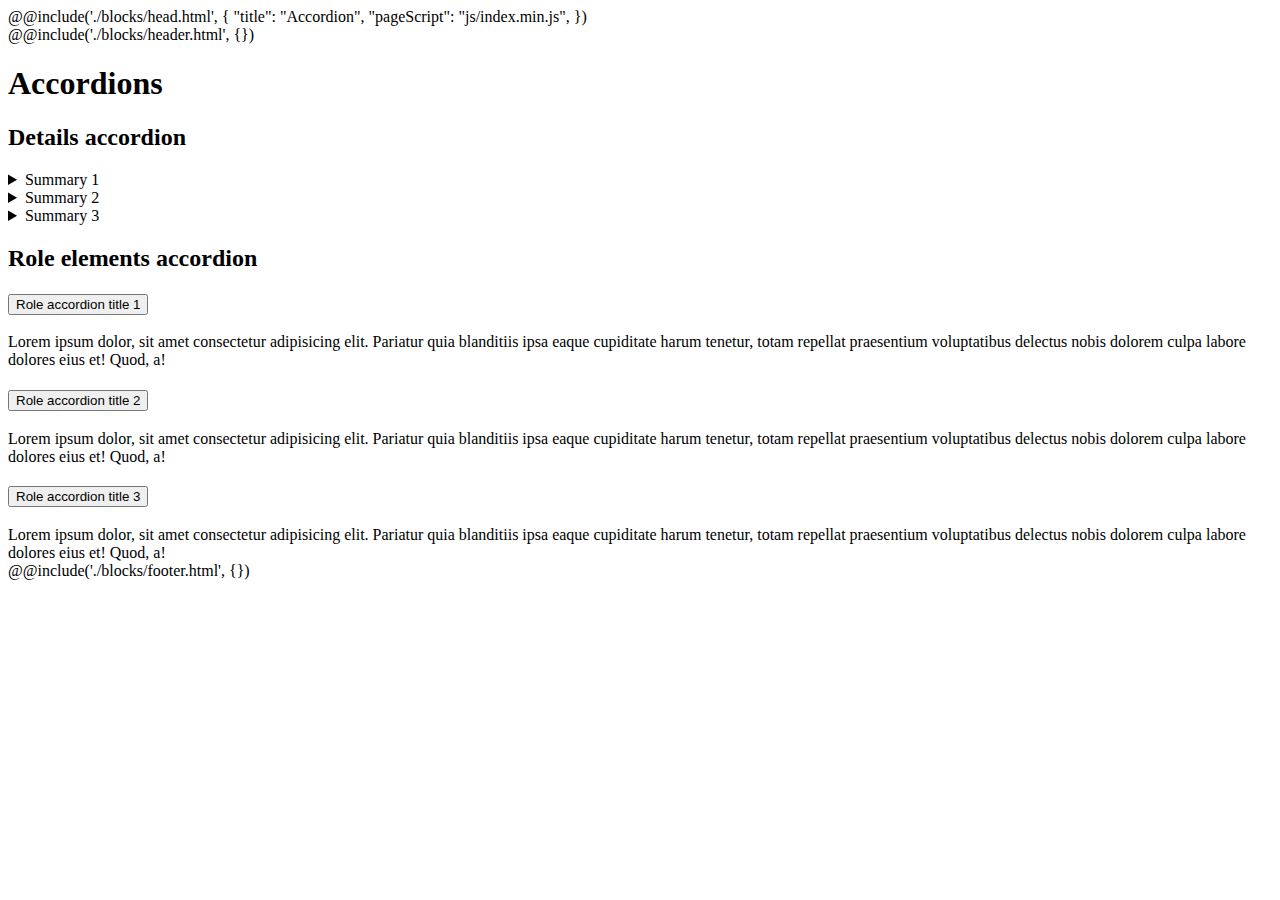
==== src/html/index.html @ a7655cb9 "feat: add html markup and basic styles for accordions" ====
<!DOCTYPE html>
<html lang="ru">

@@include('./blocks/head.html', {
"title": "Accordion",
"pageScript": "js/index.min.js",
})

<body>
	<div class="wrapper">
		@@include('./blocks/header.html', {})
		<main class="page">
			<h1 class="page__title">Accordions</h1>
			<section class="page__details-accordion details-accordion">
				<div class="details-accordion__container --container">
					<h2 class="details-accordion__title heading-2">Details accordion</h2>
					<div class="details-accordion__content">
						<details class="details-accordion__detail">
							<summary class="details-accordion__summary">Summary 1</summary>
							<div class="details-accordion__panel expandable-element">
								<div>
									Lorem ipsum dolor, sit amet consectetur adipisicing elit. Pariatur quia blanditiis ipsa eaque
									cupiditate
									harum tenetur, totam repellat praesentium voluptatibus delectus nobis dolorem culpa labore dolores
									eius
									et! Quod, a!
								</div>
							</div>
						</details>
						<details class="details-accordion__detail">
							<summary class="details-accordion__summary">Summary 2</summary>
							<div class="details-accordion__panel expandable-element">
								<div>
									Lorem ipsum dolor, sit amet consectetur adipisicing elit. Pariatur quia blanditiis ipsa eaque
									cupiditate
									harum tenetur, totam repellat praesentium voluptatibus delectus nobis dolorem culpa labore dolores
									eius
									et! Quod, a!
								</div>
							</div>
						</details>
						<details class="details-accordion__detail">
							<summary class="details-accordion__summary">Summary 3</summary>
							<div class="details-accordion__panel expandable-element">
								<div>
									Lorem ipsum dolor, sit amet consectetur adipisicing elit. Pariatur quia blanditiis ipsa eaque
									cupiditate
									harum tenetur, totam repellat praesentium voluptatibus delectus nobis dolorem culpa labore dolores
									eius
									et! Quod, a!
								</div>
							</div>
						</details>
					</div>
				</div>
			</section>
			<section class="page__role-elements-accordion role-elements-accordion">
				<div class="role-elements-accordion__container --container">
					<h2 class="role-elements-accordion__title heading-2">Role elements accordion</h2>
					<div class="role-elements-accordion__content">
						<h3>
							<button id="accordion-header-1" class="role-elements-accordion__accordion-header" type="button"
								aria-controls="accordion-panel-1" aria-expanded="false">
								Role accordion title 1
							</button>
						</h3>
						<div id="accordion-panel-1" aria-labelledby="accordion-header-1"
							class="role-elements-accordion__accordion-panel expandable-element">
							<div>
								Lorem ipsum dolor, sit amet consectetur adipisicing elit. Pariatur quia blanditiis ipsa eaque cupiditate
								harum tenetur, totam repellat praesentium voluptatibus delectus nobis dolorem culpa labore dolores eius
								et! Quod, a!
							</div>
						</div>
						<h3>
							<button id="accordion-header-2" class="role-elements-accordion__accordion-header" type="button"
								aria-controls="accordion-panel-2" aria-expanded="false">
								Role accordion title 2
							</button>
						</h3>
						<div id="accordion-panel-2" aria-labelledby="accordion-header-2"
							class="role-elements-accordion__accordion-panel expandable-element">
							<div>
								Lorem ipsum dolor, sit amet consectetur adipisicing elit. Pariatur quia blanditiis ipsa eaque cupiditate
								harum tenetur, totam repellat praesentium voluptatibus delectus nobis dolorem culpa labore dolores eius
								et! Quod, a!
							</div>
						</div>
						<h3>
							<button id="accordion-header-3" class="role-elements-accordion__accordion-header" type="button"
								aria-controls="accordion-panel-3" aria-expanded="false">
								Role accordion title 3
							</button>
						</h3>
						<div id="accordion-panel-3" aria-labelledby="accordion-header-3"
							class="role-elements-accordion__accordion-panel expandable-element">
							<div>
								Lorem ipsum dolor, sit amet consectetur adipisicing elit. Pariatur quia blanditiis ipsa eaque cupiditate
								harum tenetur, totam repellat praesentium voluptatibus delectus nobis dolorem culpa labore dolores eius
								et! Quod, a!
							</div>
						</div>
					</div>
				</div>
			</section>
		</main>
		@@include('./blocks/footer.html', {})
	</div>
</body>

</html>
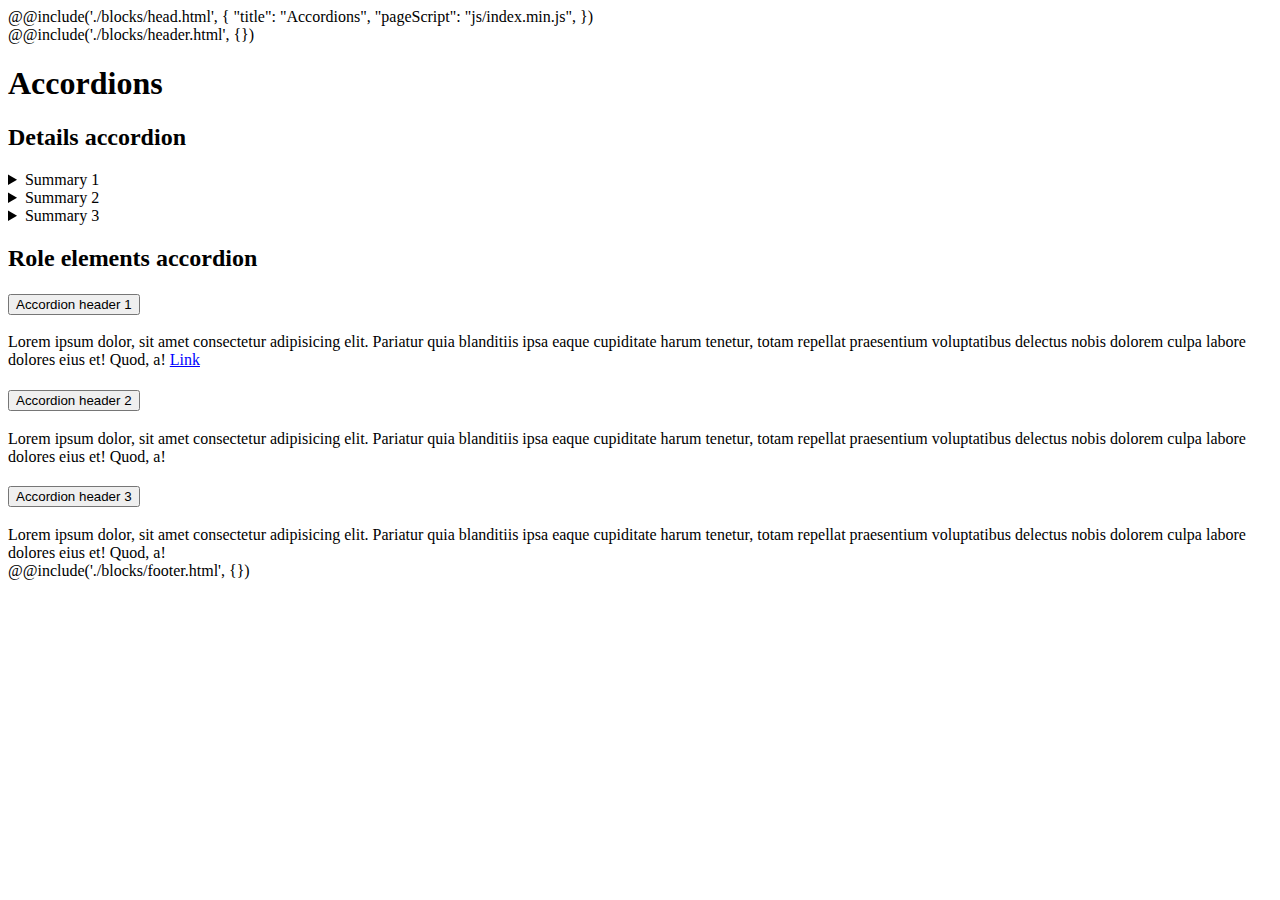
==== commit 86f32b6c: "feat: change accordions html markup; add styles; create class to handle all page accordions" ====
--- a/src/html/index.html
+++ b/src/html/index.html
@@ -2,7 +2,7 @@
 <html lang="ru">
 
 @@include('./blocks/head.html', {
-"title": "Accordion",
+"title": "Accordions",
 "pageScript": "js/index.min.js",
 })
 
@@ -14,10 +14,10 @@
 			<section class="page__details-accordion details-accordion">
 				<div class="details-accordion__container --container">
 					<h2 class="details-accordion__title heading-2">Details accordion</h2>
-					<div class="details-accordion__content">
-						<details class="details-accordion__detail">
-							<summary class="details-accordion__summary">Summary 1</summary>
-							<div class="details-accordion__panel expandable-element">
+					<div class="details-accordion__content --accordion">
+						<details data-name="details-accordion" class="details-accordion__detail --accordion__wrapper">
+							<summary class="details-accordion__summary --accordion__expand-button">Summary 1</summary>
+							<div class="details-accordion__panel --accordion__expandable-element">
 								<div>
 									Lorem ipsum dolor, sit amet consectetur adipisicing elit. Pariatur quia blanditiis ipsa eaque
 									cupiditate
@@ -27,9 +27,9 @@
 								</div>
 							</div>
 						</details>
-						<details class="details-accordion__detail">
-							<summary class="details-accordion__summary">Summary 2</summary>
-							<div class="details-accordion__panel expandable-element">
+						<details data-name="details-accordion" class="details-accordion__detail --accordion__wrapper">
+							<summary class="details-accordion__summary --accordion__expand-button">Summary 2</summary>
+							<div class="details-accordion__panel --accordion__expandable-element">
 								<div>
 									Lorem ipsum dolor, sit amet consectetur adipisicing elit. Pariatur quia blanditiis ipsa eaque
 									cupiditate
@@ -39,15 +39,16 @@
 								</div>
 							</div>
 						</details>
-						<details class="details-accordion__detail">
-							<summary class="details-accordion__summary">Summary 3</summary>
-							<div class="details-accordion__panel expandable-element">
+						<details data-name="details-accordion" class="details-accordion__detail --accordion__wrapper">
+							<summary class="details-accordion__summary --accordion__expand-button">Summary 3</summary>
+							<div class="details-accordion__panel --accordion__expandable-element">
 								<div>
 									Lorem ipsum dolor, sit amet consectetur adipisicing elit. Pariatur quia blanditiis ipsa eaque
 									cupiditate
 									harum tenetur, totam repellat praesentium voluptatibus delectus nobis dolorem culpa labore dolores
 									eius
 									et! Quod, a!
+									<a href="#" target="_blank" style="color: blue">Link</a>
 								</div>
 							</div>
 						</details>
@@ -57,49 +58,69 @@
 			<section class="page__role-elements-accordion role-elements-accordion">
 				<div class="role-elements-accordion__container --container">
 					<h2 class="role-elements-accordion__title heading-2">Role elements accordion</h2>
-					<div class="role-elements-accordion__content">
-						<h3>
-							<button id="accordion-header-1" class="role-elements-accordion__accordion-header" type="button"
-								aria-controls="accordion-panel-1" aria-expanded="false">
-								Role accordion title 1
-							</button>
-						</h3>
-						<div id="accordion-panel-1" aria-labelledby="accordion-header-1"
-							class="role-elements-accordion__accordion-panel expandable-element">
-							<div>
-								Lorem ipsum dolor, sit amet consectetur adipisicing elit. Pariatur quia blanditiis ipsa eaque cupiditate
-								harum tenetur, totam repellat praesentium voluptatibus delectus nobis dolorem culpa labore dolores eius
-								et! Quod, a!
+					<div class="role-elements-accordion__content --accordion">
+
+						<div data-accordion data-name="role-accordion" class="--accordion__wrapper">
+							<h3>
+								<button id="role-accordion-header-1"
+									class="role-elements-accordion__accordion-header --accordion__expand-button" type="button"
+									aria-controls="role-accordion-panel-1" aria-expanded="false">
+									Accordion header 1
+								</button>
+							</h3>
+							<div id="role-accordion-panel-1" aria-labelledby="role-accordion-header-1" role="region"
+								class="role-elements-accordion__accordion-panel --accordion__expandable-element">
+								<div>
+									Lorem ipsum dolor, sit amet consectetur adipisicing elit. Pariatur quia blanditiis ipsa eaque
+									cupiditate
+									harum tenetur, totam repellat praesentium voluptatibus delectus nobis dolorem culpa labore dolores
+									eius
+									et! Quod, a!
+									<a href="#" target="_blank" style="color: blue">Link</a>
+								</div>
 							</div>
 						</div>
-						<h3>
-							<button id="accordion-header-2" class="role-elements-accordion__accordion-header" type="button"
-								aria-controls="accordion-panel-2" aria-expanded="false">
-								Role accordion title 2
-							</button>
-						</h3>
-						<div id="accordion-panel-2" aria-labelledby="accordion-header-2"
-							class="role-elements-accordion__accordion-panel expandable-element">
-							<div>
-								Lorem ipsum dolor, sit amet consectetur adipisicing elit. Pariatur quia blanditiis ipsa eaque cupiditate
-								harum tenetur, totam repellat praesentium voluptatibus delectus nobis dolorem culpa labore dolores eius
-								et! Quod, a!
+
+						<div data-accordion data-name="role-accordion" class="--accordion__wrapper">
+							<h3>
+								<button id="role-accordion-header-2"
+									class="role-elements-accordion__accordion-header --accordion__expand-button" type="button"
+									aria-controls="role-accordion-panel-2" aria-expanded="false">
+									Accordion header 2
+								</button>
+							</h3>
+							<div id="role-accordion-panel-2" aria-labelledby="role-accordion-header-2" role="region"
+								class="role-elements-accordion__accordion-panel --accordion__expandable-element">
+								<div>
+									Lorem ipsum dolor, sit amet consectetur adipisicing elit. Pariatur quia blanditiis ipsa eaque
+									cupiditate
+									harum tenetur, totam repellat praesentium voluptatibus delectus nobis dolorem culpa labore dolores
+									eius
+									et! Quod, a!
+								</div>
 							</div>
 						</div>
-						<h3>
-							<button id="accordion-header-3" class="role-elements-accordion__accordion-header" type="button"
-								aria-controls="accordion-panel-3" aria-expanded="false">
-								Role accordion title 3
-							</button>
-						</h3>
-						<div id="accordion-panel-3" aria-labelledby="accordion-header-3"
-							class="role-elements-accordion__accordion-panel expandable-element">
-							<div>
-								Lorem ipsum dolor, sit amet consectetur adipisicing elit. Pariatur quia blanditiis ipsa eaque cupiditate
-								harum tenetur, totam repellat praesentium voluptatibus delectus nobis dolorem culpa labore dolores eius
-								et! Quod, a!
+
+						<div data-accordion data-name="role-accordion" class="--accordion__wrapper">
+							<h3>
+								<button id="role-accordion-header-3"
+									class="role-elements-accordion__accordion-header --accordion__expand-button" type="button"
+									aria-controls="role-accordion-panel-3" aria-expanded="false">
+									Accordion header 3
+								</button>
+							</h3>
+							<div id="role-accordion-panel-3" aria-labelledby="role-accordion-header-3" role="region"
+								class="role-elements-accordion__accordion-panel --accordion__expandable-element">
+								<div>
+									Lorem ipsum dolor, sit amet consectetur adipisicing elit. Pariatur quia blanditiis ipsa eaque
+									cupiditate
+									harum tenetur, totam repellat praesentium voluptatibus delectus nobis dolorem culpa labore dolores
+									eius
+									et! Quod, a!
+								</div>
 							</div>
 						</div>
+
 					</div>
 				</div>
 			</section>
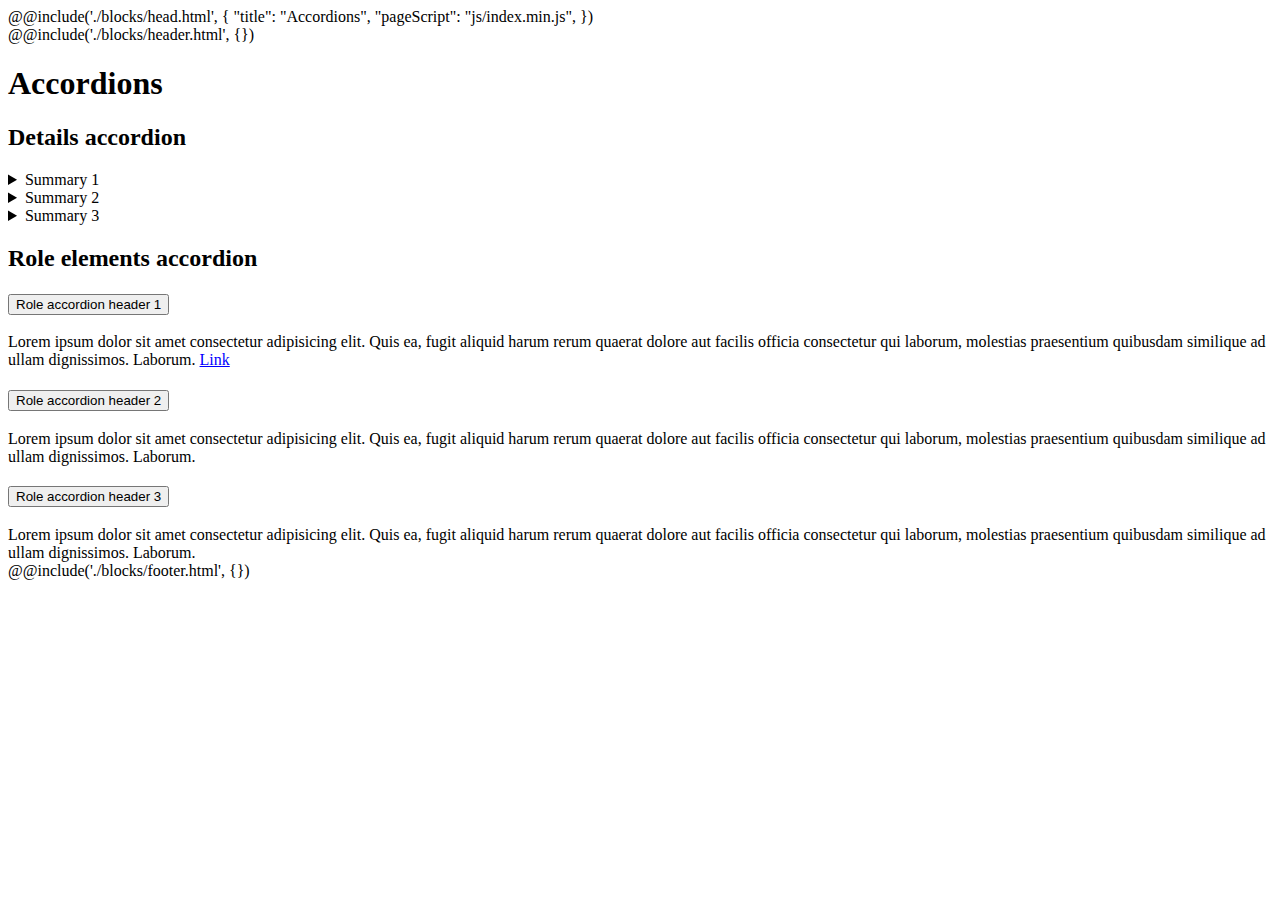
==== commit 51adf052: "refactor: rewrite class for accordions; rewrite html markup and styles for accordions" ====
--- a/src/html/index.html
+++ b/src/html/index.html
@@ -14,109 +14,98 @@
 			<section class="page__details-accordion details-accordion">
 				<div class="details-accordion__container --container">
 					<h2 class="details-accordion__title heading-2">Details accordion</h2>
-					<div class="details-accordion__content --accordion">
-						<details data-name="details-accordion" class="details-accordion__detail --accordion__wrapper">
-							<summary class="details-accordion__summary --accordion__expand-button">Summary 1</summary>
-							<div class="details-accordion__panel --accordion__expandable-element">
+					<div data-accordion class="details-accordion__content --accordion">
+
+						<details class="--accordion__wrapper">
+							<summary class="--accordion__header">Summary 1</summary>
+							<div class="--accordion__panel">
 								<div>
-									Lorem ipsum dolor, sit amet consectetur adipisicing elit. Pariatur quia blanditiis ipsa eaque
-									cupiditate
-									harum tenetur, totam repellat praesentium voluptatibus delectus nobis dolorem culpa labore dolores
-									eius
-									et! Quod, a!
+									Lorem ipsum dolor sit amet consectetur adipisicing elit. Hic eligendi illum eaque sunt? Explicabo quia
+									qui officiis nobis tempore quibusdam rem. Dicta quam ex illo odio est, dolorum enim quaerat.
+									<a href="#" style="color: blue;">Link</a>
 								</div>
 							</div>
 						</details>
-						<details data-name="details-accordion" class="details-accordion__detail --accordion__wrapper">
-							<summary class="details-accordion__summary --accordion__expand-button">Summary 2</summary>
-							<div class="details-accordion__panel --accordion__expandable-element">
+
+						<details class="--accordion__wrapper">
+							<summary class="--accordion__header">Summary 2</summary>
+							<div class="--accordion__panel">
 								<div>
-									Lorem ipsum dolor, sit amet consectetur adipisicing elit. Pariatur quia blanditiis ipsa eaque
-									cupiditate
-									harum tenetur, totam repellat praesentium voluptatibus delectus nobis dolorem culpa labore dolores
-									eius
-									et! Quod, a!
+									Lorem ipsum dolor sit amet consectetur adipisicing elit. Hic eligendi illum eaque sunt? Explicabo quia
+									qui officiis nobis tempore quibusdam rem. Dicta quam ex illo odio est, dolorum enim quaerat.
 								</div>
 							</div>
 						</details>
-						<details data-name="details-accordion" class="details-accordion__detail --accordion__wrapper">
-							<summary class="details-accordion__summary --accordion__expand-button">Summary 3</summary>
-							<div class="details-accordion__panel --accordion__expandable-element">
+
+						<details class="--accordion__wrapper">
+							<summary class="--accordion__header">Summary 3</summary>
+							<div class="--accordion__panel">
 								<div>
-									Lorem ipsum dolor, sit amet consectetur adipisicing elit. Pariatur quia blanditiis ipsa eaque
-									cupiditate
-									harum tenetur, totam repellat praesentium voluptatibus delectus nobis dolorem culpa labore dolores
-									eius
-									et! Quod, a!
-									<a href="#" target="_blank" style="color: blue">Link</a>
+									Lorem ipsum dolor sit amet consectetur adipisicing elit. Hic eligendi illum eaque sunt? Explicabo quia
+									qui officiis nobis tempore quibusdam rem. Dicta quam ex illo odio est, dolorum enim quaerat.
 								</div>
 							</div>
 						</details>
+
 					</div>
 				</div>
 			</section>
 			<section class="page__role-elements-accordion role-elements-accordion">
 				<div class="role-elements-accordion__container --container">
 					<h2 class="role-elements-accordion__title heading-2">Role elements accordion</h2>
-					<div class="role-elements-accordion__content --accordion">
+					<div data-accordion class="role-elements-accordion__content --accordion">
 
-						<div data-accordion data-name="role-accordion" class="--accordion__wrapper">
+						<div data-accordion-wrapper class="--accordion__wrapper">
 							<h3>
-								<button id="role-accordion-header-1"
-									class="role-elements-accordion__accordion-header --accordion__expand-button" type="button"
-									aria-controls="role-accordion-panel-1" aria-expanded="false">
-									Accordion header 1
+								<button data-accordion-header id="role-accordion-header-1" type="button"
+									aria-controls="role-accordion-panel-1" aria-expanded="false"
+									class="--accordion__header --accordion__header_button">
+									Role accordion header 1
 								</button>
 							</h3>
-							<div id="role-accordion-panel-1" aria-labelledby="role-accordion-header-1" role="region"
-								class="role-elements-accordion__accordion-panel --accordion__expandable-element">
+							<div data-accordion-panel id="role-accordion-panel-1" aria-labelledby="role-accordion-header-1"
+								class="--accordion__panel">
 								<div>
-									Lorem ipsum dolor, sit amet consectetur adipisicing elit. Pariatur quia blanditiis ipsa eaque
-									cupiditate
-									harum tenetur, totam repellat praesentium voluptatibus delectus nobis dolorem culpa labore dolores
-									eius
-									et! Quod, a!
-									<a href="#" target="_blank" style="color: blue">Link</a>
+									Lorem ipsum dolor sit amet consectetur adipisicing elit. Quis ea, fugit aliquid harum rerum quaerat
+									dolore aut facilis officia consectetur qui laborum, molestias praesentium quibusdam similique ad ullam
+									dignissimos. Laborum.
+									<a href="#" style="color: blue;">Link</a>
 								</div>
 							</div>
 						</div>
 
-						<div data-accordion data-name="role-accordion" class="--accordion__wrapper">
+						<div data-accordion-wrapper class="--accordion__wrapper">
 							<h3>
-								<button id="role-accordion-header-2"
-									class="role-elements-accordion__accordion-header --accordion__expand-button" type="button"
-									aria-controls="role-accordion-panel-2" aria-expanded="false">
-									Accordion header 2
+								<button data-accordion-header id="role-accordion-header-2" type="button"
+									aria-controls="role-accordion-panel-2" aria-expanded="false"
+									class="--accordion__header --accordion__header_button">
+									Role accordion header 2
 								</button>
 							</h3>
-							<div id="role-accordion-panel-2" aria-labelledby="role-accordion-header-2" role="region"
-								class="role-elements-accordion__accordion-panel --accordion__expandable-element">
+							<div data-accordion-panel id="role-accordion-panel-2" aria-labelledby="role-accordion-header-2"
+								class="--accordion__panel">
 								<div>
-									Lorem ipsum dolor, sit amet consectetur adipisicing elit. Pariatur quia blanditiis ipsa eaque
-									cupiditate
-									harum tenetur, totam repellat praesentium voluptatibus delectus nobis dolorem culpa labore dolores
-									eius
-									et! Quod, a!
+									Lorem ipsum dolor sit amet consectetur adipisicing elit. Quis ea, fugit aliquid harum rerum quaerat
+									dolore aut facilis officia consectetur qui laborum, molestias praesentium quibusdam similique ad ullam
+									dignissimos. Laborum.
 								</div>
 							</div>
 						</div>
 
-						<div data-accordion data-name="role-accordion" class="--accordion__wrapper">
+						<div data-accordion-wrapper class="--accordion__wrapper">
 							<h3>
-								<button id="role-accordion-header-3"
-									class="role-elements-accordion__accordion-header --accordion__expand-button" type="button"
-									aria-controls="role-accordion-panel-3" aria-expanded="false">
-									Accordion header 3
+								<button data-accordion-header id="role-accordion-header-3" type="button"
+									aria-controls="role-accordion-panel-3" aria-expanded="false"
+									class="--accordion__header --accordion__header_button">
+									Role accordion header 3
 								</button>
 							</h3>
-							<div id="role-accordion-panel-3" aria-labelledby="role-accordion-header-3" role="region"
-								class="role-elements-accordion__accordion-panel --accordion__expandable-element">
+							<div data-accordion-panel id="role-accordion-panel-3" aria-labelledby="role-accordion-header-3"
+								class="--accordion__panel">
 								<div>
-									Lorem ipsum dolor, sit amet consectetur adipisicing elit. Pariatur quia blanditiis ipsa eaque
-									cupiditate
-									harum tenetur, totam repellat praesentium voluptatibus delectus nobis dolorem culpa labore dolores
-									eius
-									et! Quod, a!
+									Lorem ipsum dolor sit amet consectetur adipisicing elit. Quis ea, fugit aliquid harum rerum quaerat
+									dolore aut facilis officia consectetur qui laborum, molestias praesentium quibusdam similique ad ullam
+									dignissimos. Laborum.
 								</div>
 							</div>
 						</div>
